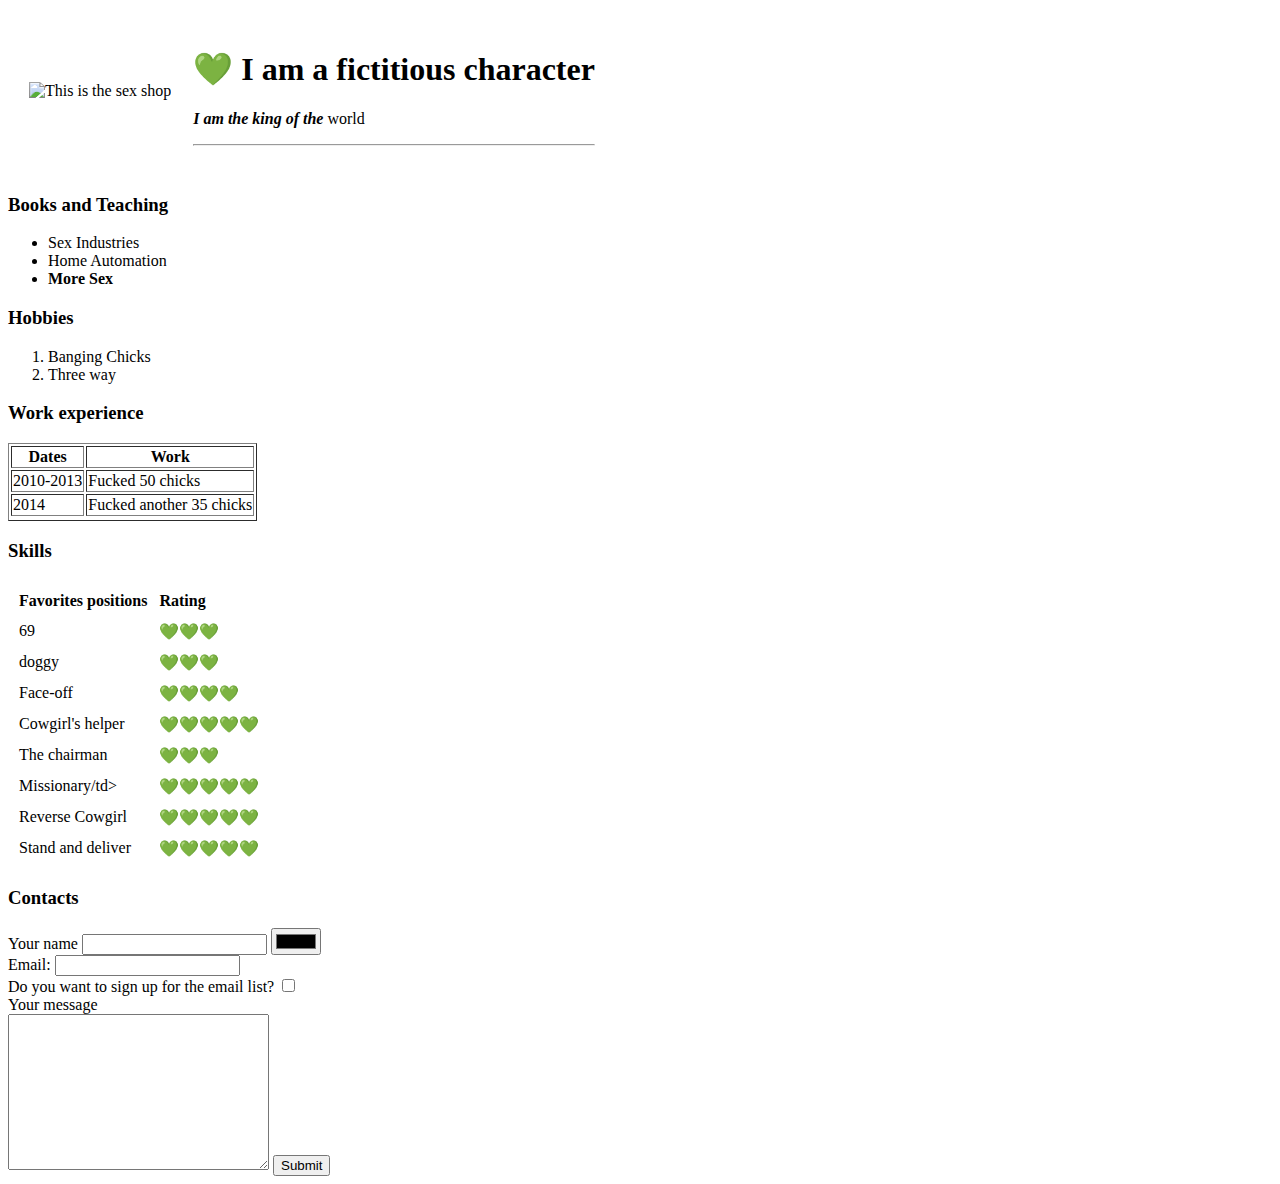
==== templates/index.html @ 9188c449 "initial files" ====
<!DOCTYPE html>
<html lang="en">
<head>
    <meta charset="UTF-8">
    <meta name="Description" content="This is my first website">
    <title>💚 Fictitious Character</title>
    <link rel="stylesheet" href="static/styles.css">
</head>
<body>
    <table cellspacing="20">
        <tr>
            <td>
                <img src="https://static01.nyt.com/images/2021/06/27/fashion/27MODERN-SEXSHOP/27MODERN-SEXSHOP-mobileMasterAt3x.jpg"
                 width="300"
                 height="200"
                 alt="This is the sex shop">
            </td>
            <td>
                <h1>💚 I am a fictitious character</h1>
                <p><em><strong>I am the king of the</strong> </em>world</p>
                <hr>
            </td>
        </tr>
    </table>


    <h3>Books and Teaching</h3>
        <ul>
            <li>Sex Industries</li>
            <li>Home Automation</li>
            <li><strong>More Sex</strong></li>
        </ul>
    <h3>Hobbies</h3>
        <ol>
            <li>Banging Chicks</li>
            <li>Three way</li>
        </ol>
    <h3>Work experience</h3>
    <table border="1">
        <thead>
            <tr>
                <th>Dates</th>
                <th>Work</th>
            </tr>
        </thead>
        <tr>
            <td>
                2010-2013
            </td>
            <td>
                Fucked 50 chicks
            </td>
        </tr>
            <td>
                2014
            </td>
            <td>
                Fucked another 35 chicks
            </td>
        <tr>

        </tr>
    </table>

    <h3>Skills</h3>
    <table cellspacing="10">
        <tbody>
            <thead>
                <tr>
                    <td><strong>Favorites positions</strong></td>
                    <td><strong>Rating</strong></td>
                </tr>
            </thead>
        </tbody>
        <tr>
            <td>69</td>
            <td>💚💚💚</td>
        </tr>
        <tr>
            <td>doggy</td>
            <td>💚💚💚</td>
        </tr>
        <tr>
            <td>Face-off</td>
            <td>💚💚💚💚</td>
        </tr>
        <tr>
            <td>Cowgirl's helper</td>
            <td>💚💚💚💚💚</td>
        </tr>
        <tr>
            <td>The chairman</td>
            <td>💚💚💚</td>
        </tr>
         <tr>
            <td>Missionary/td>
            <td>💚💚💚💚💚</td>
         </tr>
         <tr>
            <td>Reverse Cowgirl</td>
            <td>💚💚💚💚💚</td>
         </tr>
        <tr>
            <td>Stand and deliver</td>
            <td>💚💚💚💚💚</td>
         </tr>
    </table>
    <h3>Contacts</h3>
    <form action="mailto:anurag.anant@live.in" method="post" enctype="text/plain">
        <label>Your name</label>
        <input type="text" value="" name="Your Name">
        <input type="color"><br>
        <label for="">Email: </label>
        <input type="email"><br>
        <label>Do you want to sign up for the email list?</label>
        <input type="checkbox"><br>
        <label>Your message</label><br>
        <textarea name="your message" id="" cols="30" rows="10"></textarea>
        <input type="submit">
    </form>

 </body>
</html>
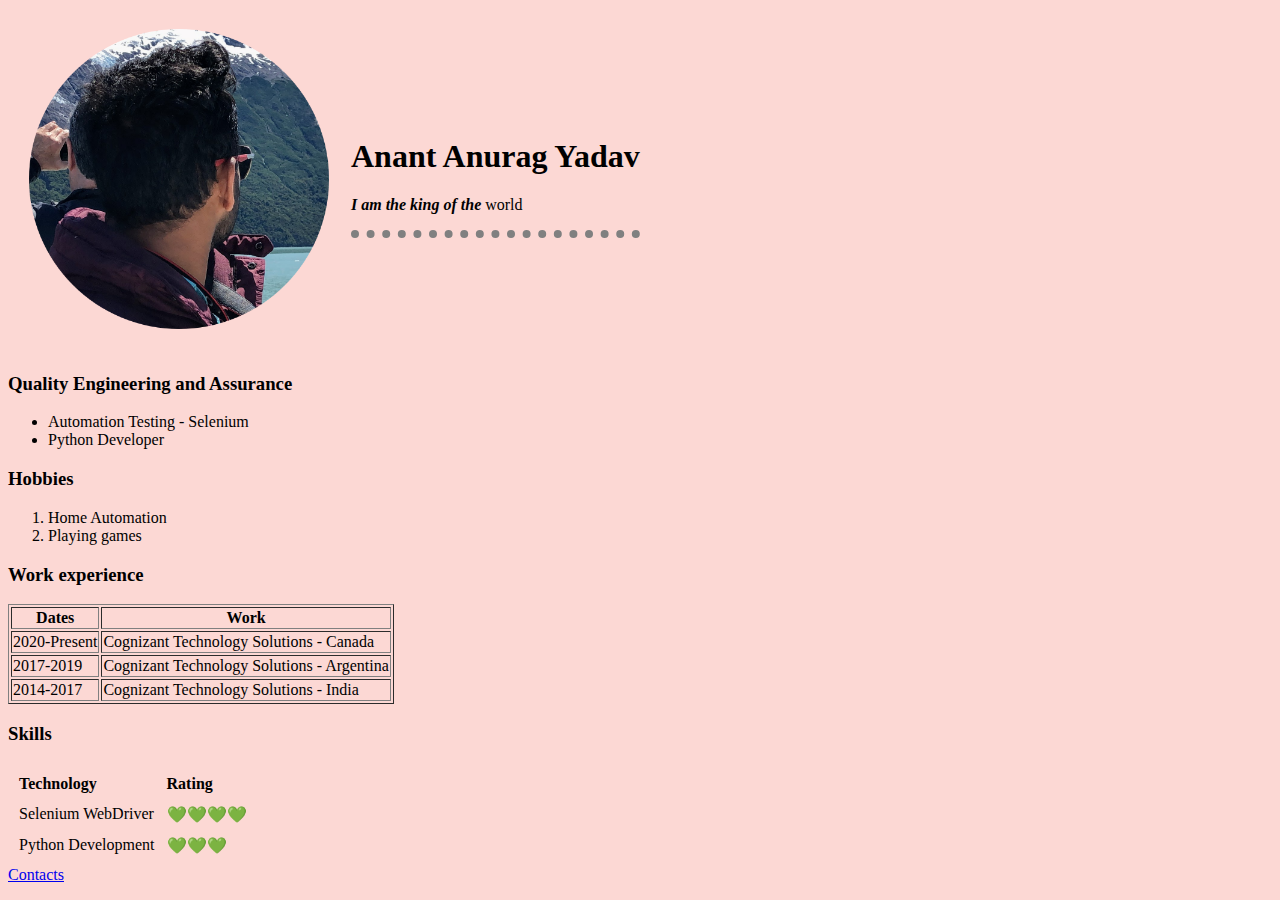
==== commit bc2a6a23: "My draft CV" ====
--- a/templates/index.html
+++ b/templates/index.html
@@ -2,21 +2,21 @@
 <html lang="en">
 <head>
     <meta charset="UTF-8">
-    <meta name="Description" content="This is my first website">
-    <title>💚 Fictitious Character</title>
-    <link rel="stylesheet" href="static/styles.css">
+    <meta name="Description" content="This is my CV">
+    <title>Anant Anurag Yadav</title>
+        <link rel="stylesheet" href="../css/styles.css">
 </head>
 <body>
     <table cellspacing="20">
         <tr>
             <td>
-                <img src="https://static01.nyt.com/images/2021/06/27/fashion/27MODERN-SEXSHOP/27MODERN-SEXSHOP-mobileMasterAt3x.jpg"
+                <img src="../images/Profile.png"
                  width="300"
-                 height="200"
-                 alt="This is the sex shop">
+                 height="300"
+                 alt="Anant's photo goes here">
             </td>
             <td>
-                <h1>💚 I am a fictitious character</h1>
+                <h1>Anant Anurag Yadav</h1>
                 <p><em><strong>I am the king of the</strong> </em>world</p>
                 <hr>
             </td>
@@ -24,16 +24,15 @@
     </table>
 
 
-    <h3>Books and Teaching</h3>
+    <h3>Quality Engineering and Assurance</h3>
         <ul>
-            <li>Sex Industries</li>
-            <li>Home Automation</li>
-            <li><strong>More Sex</strong></li>
+            <li>Automation Testing - Selenium</li>
+            <li>Python Developer</li>
         </ul>
     <h3>Hobbies</h3>
         <ol>
-            <li>Banging Chicks</li>
-            <li>Three way</li>
+            <li>Home Automation</li>
+            <li>Playing games</li>
         </ol>
     <h3>Work experience</h3>
     <table border="1">
@@ -45,20 +44,25 @@
         </thead>
         <tr>
             <td>
-                2010-2013
+                2020-Present
             </td>
             <td>
-                Fucked 50 chicks
+                Cognizant Technology Solutions - Canada
             </td>
         </tr>
             <td>
-                2014
+                2017-2019
             </td>
             <td>
-                Fucked another 35 chicks
+                Cognizant Technology Solutions - Argentina
             </td>
         <tr>
-
+            <td>
+                2014-2017
+            </td>
+            <td>
+                Cognizant Technology Solutions - India
+            </td>
         </tr>
     </table>
 
@@ -67,57 +71,20 @@
         <tbody>
             <thead>
                 <tr>
-                    <td><strong>Favorites positions</strong></td>
+                    <td><strong>Technology</strong></td>
                     <td><strong>Rating</strong></td>
                 </tr>
             </thead>
         </tbody>
         <tr>
-            <td>69</td>
-            <td>💚💚💚</td>
-        </tr>
-        <tr>
-            <td>doggy</td>
-            <td>💚💚💚</td>
-        </tr>
-        <tr>
-            <td>Face-off</td>
+            <td>Selenium WebDriver</td>
             <td>💚💚💚💚</td>
         </tr>
         <tr>
-            <td>Cowgirl's helper</td>
-            <td>💚💚💚💚💚</td>
-        </tr>
-        <tr>
-            <td>The chairman</td>
+            <td>Python Development</td>
             <td>💚💚💚</td>
         </tr>
-         <tr>
-            <td>Missionary/td>
-            <td>💚💚💚💚💚</td>
-         </tr>
-         <tr>
-            <td>Reverse Cowgirl</td>
-            <td>💚💚💚💚💚</td>
-         </tr>
-        <tr>
-            <td>Stand and deliver</td>
-            <td>💚💚💚💚💚</td>
-         </tr>
     </table>
-    <h3>Contacts</h3>
-    <form action="mailto:anurag.anant@live.in" method="post" enctype="text/plain">
-        <label>Your name</label>
-        <input type="text" value="" name="Your Name">
-        <input type="color"><br>
-        <label for="">Email: </label>
-        <input type="email"><br>
-        <label>Do you want to sign up for the email list?</label>
-        <input type="checkbox"><br>
-        <label>Your message</label><br>
-        <textarea name="your message" id="" cols="30" rows="10"></textarea>
-        <input type="submit">
-    </form>
-
+    <a href="contacts.html">Contacts</a>
  </body>
 </html>--- a/css/styles.css
+++ b/css/styles.css
@@ -0,0 +1,12 @@
+body{
+            background-color: #FCD8D4;
+        }
+hr{
+            border-style: none;
+            border-top: dotted;
+            background-color: #FCD8D4;
+            border-color: grey;
+            border-width:8px;
+            height: 0px;
+            width:100%
+}